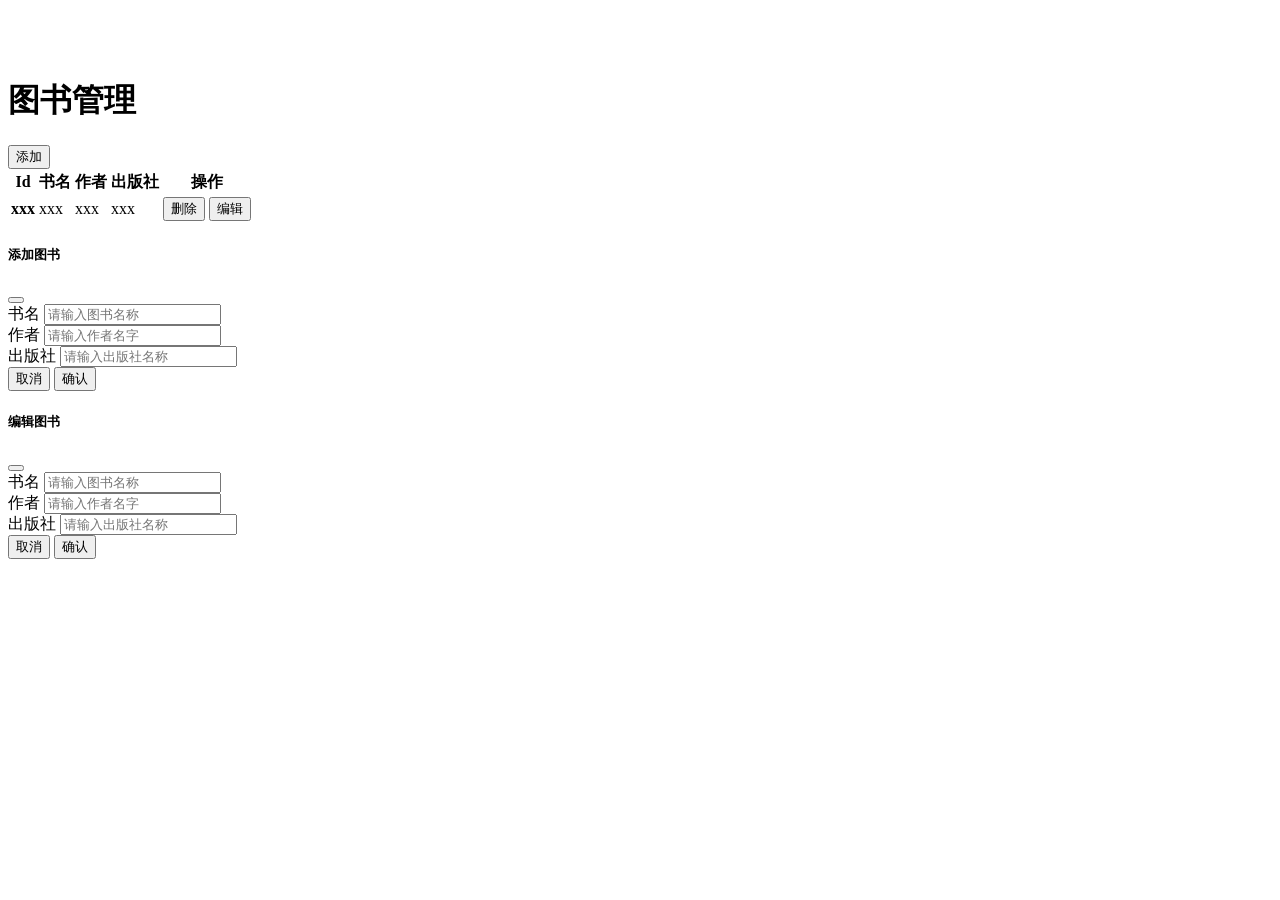
==== 01-图书管理/index.html @ 151fef28 "creat new file" ====
<!DOCTYPE html>
<html lang="en">

<head>
  <meta charset="UTF-8" />
  <meta http-equiv="X-UA-Compatible" content="IE=edge" />
  <meta name="viewport" content="width=device-width, initial-scale=1.0" />
  <title>Document</title>
  <!-- 引入 bootstrap 样式表 -->
  <link rel="stylesheet" href="./css/bootstrap.min.css" />
  <style>
    body {
      padding-top: 50px;
    }
  </style>
</head>

<body>
  <!-- 栅格系统 -->
  <div class="container">
    <div class="d-flex justify-content-between align-items-center">
      <h1>图书管理</h1>
      <button class="btn btn-success btn-sm" data-bs-toggle="modal" data-bs-target="#addModal">添加</button>
    </div>
    <table class="table table-bordered table-striped table-dark table-hover text-center">
      <thead>
        <!-- 表头行 -->
        <tr>
          <th scope="col">Id</th>
          <th scope="col">书名</th>
          <th scope="col">作者</th>
          <th scope="col">出版社</th>
          <th scope="col">操作</th>
        </tr>
      </thead>
      <tbody>
        <!-- 表格中的每一行 -->
        <tr>
          <th scope="row">xxx</th>
          <td>xxx</td>
          <td>xxx</td>
          <td>xxx</td>
          <td>
            <button type="button" class="btn btn-link btn-sm btn-delete">删除</button>
            <button type="button" class="btn btn-link btn-sm btn-update">编辑</button>
          </td>
        </tr>
      </tbody>
    </table>
  </div>
  <!-- add Modal -->
  <div class="modal fade" id="addModal">
    <div class="modal-dialog">
      <div class="modal-content">
        <div class="modal-header">
          <h5 class="modal-title">添加图书</h5>
          <button type="button" class="btn-close" data-bs-dismiss="modal" aria-label="Close"></button>
        </div>
        <div class="modal-body">
          <form id="addForm" class="p-3">
            <!-- 书名 -->
            <div class="mb-3">
              <label class="form-label">书名</label>
              <input type="text" name="bookname" class="form-control" placeholder="请输入图书名称" name="bookname" />
            </div>
            <!-- 作者 -->
            <div class="mb-3">
              <label class="form-label">作者</label>
              <input type="text" name="author" class="form-control" placeholder="请输入作者名字" name="author" />
            </div>
            <!-- 出版社 -->
            <div class="mb-3">
              <label class="form-label">出版社</label>
              <input type="text" name="publisher" class="form-control" placeholder="请输入出版社名称" name="publisher" />
            </div>
          </form>
        </div>
        <div class="modal-footer">
          <button type="button" class="btn btn-secondary" data-bs-dismiss="modal">取消</button>
          <button type="button" class="btn btn-primary" id="addBtn">确认</button>
        </div>
      </div>
    </div>
  </div>
  <!-- edit Modal -->
  <div class="modal fade" id="editModal">
    <div class="modal-dialog">
      <div class="modal-content">
        <div class="modal-header">
          <h5 class="modal-title">编辑图书</h5>
          <button type="button" class="btn-close" data-bs-dismiss="modal" aria-label="Close"></button>
        </div>
        <div class="modal-body">
          <form id="editForm" class="p-3">
            <input type="hidden" name="id" />
            <!-- 书名 -->
            <div class="mb-3">
              <label class="form-label">书名</label>
              <input type="text" name="bookname" class="form-control" placeholder="请输入图书名称" name="bookname" />
            </div>
            <!-- 作者 -->
            <div class="mb-3">
              <label class="form-label">作者</label>
              <input type="text" name="author" class="form-control" placeholder="请输入作者名字" name="author" />
            </div>
            <!-- 出版社 -->
            <div class="mb-3">
              <label class="form-label">出版社</label>
              <input type="text" name="publisher" class="form-control" placeholder="请输入出版社名称" name="publisher" />
            </div>
          </form>
        </div>
        <div class="modal-footer">
          <button type="button" class="btn btn-secondary" data-bs-dismiss="modal">取消</button>
          <button type="button" class="btn btn-primary" id="editBtn">确认</button>
        </div>
      </div>
    </div>
  </div>
  <!-- 引入 lib 目录下的 bootstrap 和 axios -->
  <script src="./lib/axios.js"></script>
  <script src="./lib/form-value.js"></script>
  <script src="./lib/bootstrap.min.js"></script>
  <script src="./lib/index.js"></script>
</body>

</html>
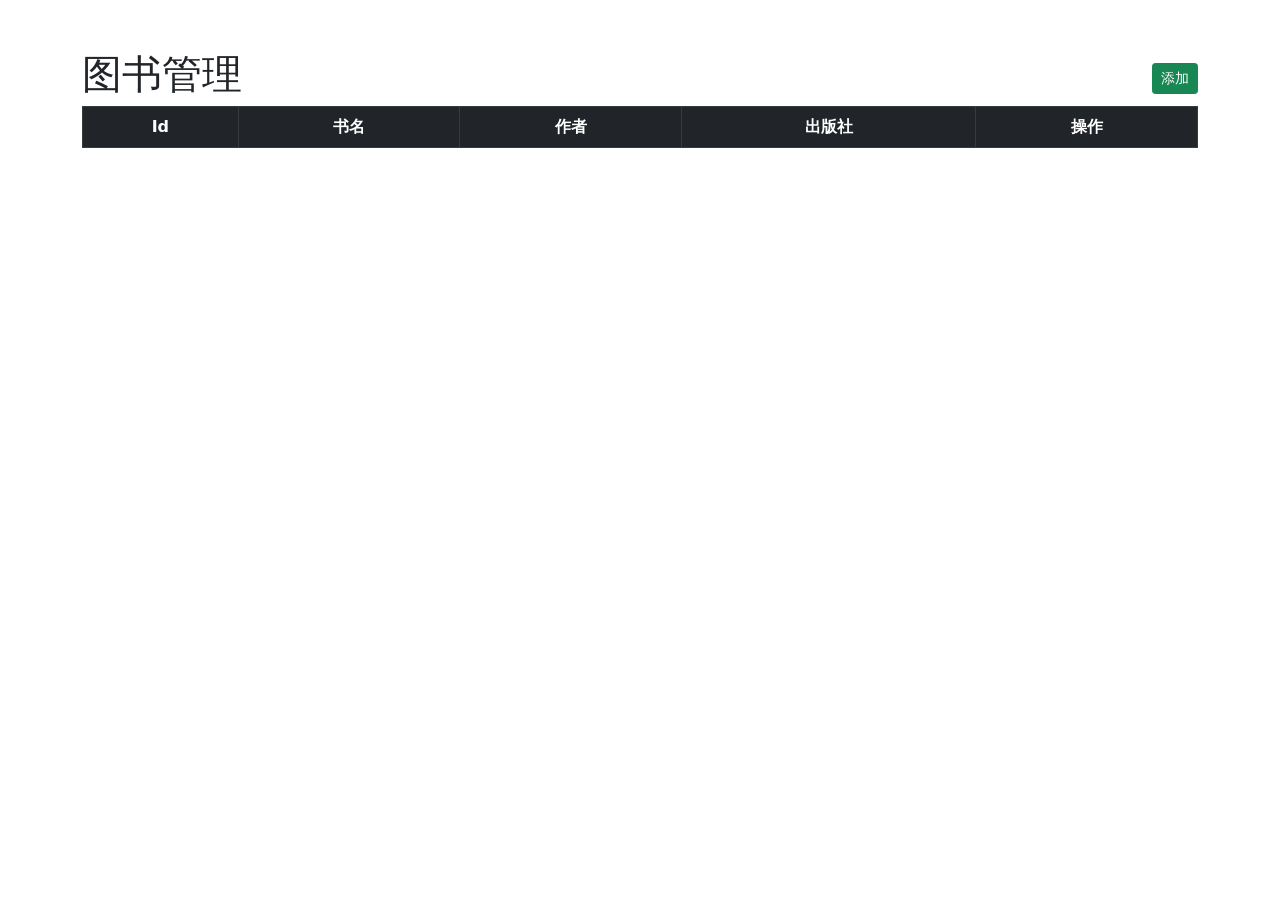
==== commit 56aea100: "Update index.html" ====
--- a/01-图书管理/index.html
+++ b/01-图书管理/index.html
@@ -35,7 +35,7 @@
       </thead>
       <tbody>
         <!-- 表格中的每一行 -->
-        <tr>
+        <!-- <tr>
           <th scope="row">xxx</th>
           <td>xxx</td>
           <td>xxx</td>
@@ -44,7 +44,7 @@
             <button type="button" class="btn btn-link btn-sm btn-delete">删除</button>
             <button type="button" class="btn btn-link btn-sm btn-update">编辑</button>
           </td>
-        </tr>
+        </tr> -->
       </tbody>
     </table>
   </div>
